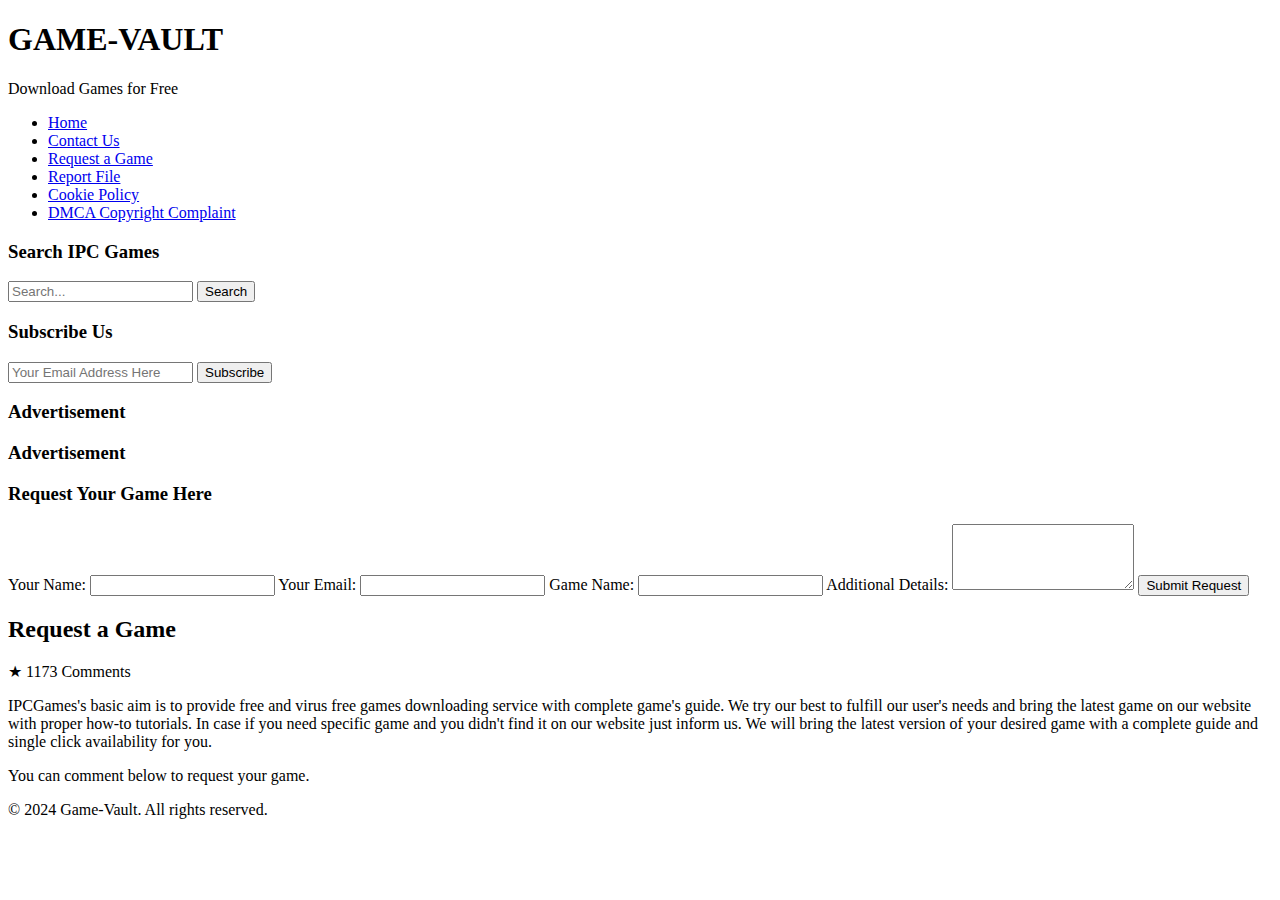
==== request.html @ f9f5d69b "Update request.html" ====
<!DOCTYPE html>
<html lang="en">
<head>
    <meta charset="UTF-8">
    <meta name="viewport" content="width=device-width, initial-scale=1.0">
    <title>IPC Games - Request a Game</title>
    <link rel="stylesheet" href="req-styles.css">
</head>
<body>
    <header>
        <div class="logo">
            <h1>GAME-VAULT</h1>
            <p>Download Games for Free</p>
        </div>
        <nav>
            <ul>
                <li><a href="#">Home</a></li>
                <li><a href="#">Contact Us</a></li>
                <li><a href="#">Request a Game</a></li>
                <li><a href="#">Report File</a></li>
                <li><a href="#">Cookie Policy</a></li>
                <li><a href="#">DMCA Copyright Complaint</a></li>
            </ul>
        </nav>
    </header>
    <section id="content">
        <aside>
            <div class="search-box">
                <h3>Search IPC Games</h3>
                <input type="text" placeholder="Search...">
                <button>Search</button>
            </div>
            <div class="subscribe-box">
                <h3>Subscribe Us</h3>
                <input type="email" placeholder="Your Email Address Here">
                <button>Subscribe</button>
            </div>
            <div class="advertisement">
                <h3>Advertisement</h3>
                <!-- Advertisement content here -->
            </div>
            <div class="advertisement">
                <h3>Advertisement</h3>
                <!-- Advertisement content here -->
            </div>
            <div class="request-section">
                <h3>Request Your Game Here</h3>
                <form id="game-request-form" netlify>
                    <label for="name">Your Name:</label>
                    <input type="text" id="name" name="name" required>

                    <label for="email">Your Email:</label>
                    <input type="email" id="email" name="email" required>

                    <label for="game">Game Name:</label>
                    <input type="text" id="game" name="game" required>

                    <label for="details">Additional Details:</label>
                    <textarea id="details" name="details" rows="4" required></textarea>

                    <button type="submit">Submit Request</button>
                </form>
            </div>
        </aside>
        <main>
            <article class="request">
                <h2>Request a Game</h2>
                <p>★ 1173 Comments</p>
                <p>IPCGames's basic aim is to provide free and virus free games downloading service with complete game's guide. We try our best to fulfill our user's needs and bring the latest game on our website with proper how-to tutorials. In case if you need specific game and you didn't find it on our website just inform us. We will bring the latest version of your desired game with a complete guide and single click availability for you.</p>
                <p>You can comment below to request your game.</p>
            </article>
        </main>
    </section>
    <footer>
        <p>&copy; 2024 Game-Vault. All rights reserved.</p>
    </footer>
    <script src="req-scripts.js"></script>
    <!-- Google tag (gtag.js) -->
<script async src="https://www.googletagmanager.com/gtag/js?id=G-JN3R67ZNXM"></script>
<script>
  window.dataLayer = window.dataLayer || [];
  function gtag(){dataLayer.push(arguments);}
  gtag('js', new Date());

  gtag('config', 'G-JN3R67ZNXM');
</script>
</body>
</html>
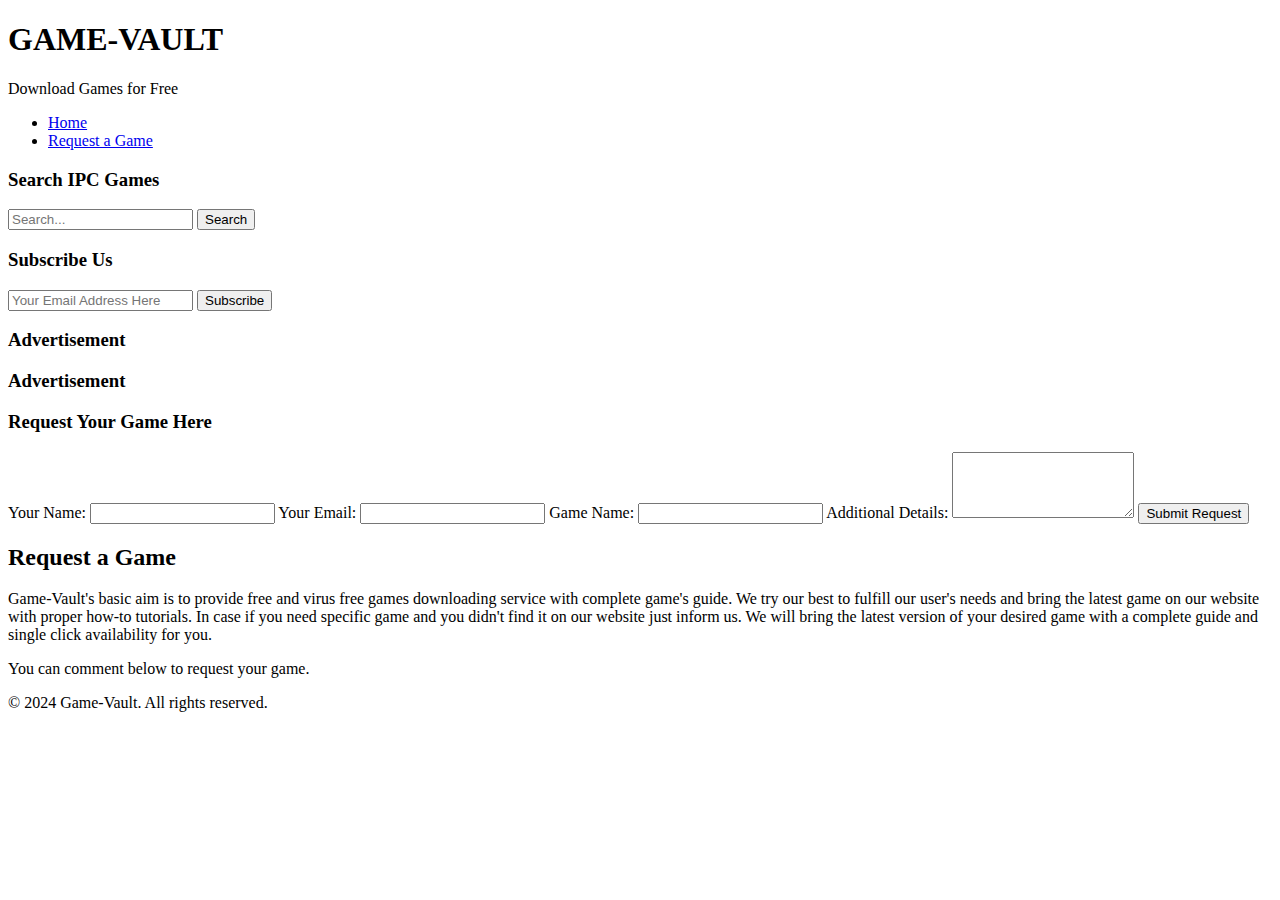
==== commit b383844b: "Update request.html" ====
--- a/request.html
+++ b/request.html
@@ -14,12 +14,8 @@
         </div>
         <nav>
             <ul>
-                <li><a href="#">Home</a></li>
-                <li><a href="#">Contact Us</a></li>
-                <li><a href="#">Request a Game</a></li>
-                <li><a href="#">Report File</a></li>
-                <li><a href="#">Cookie Policy</a></li>
-                <li><a href="#">DMCA Copyright Complaint</a></li>
+                <li><a href="index.html">Home</a></li>
+                <li><a href="request.html">Request a Game</a></li>
             </ul>
         </nav>
     </header>
@@ -45,7 +41,7 @@
             </div>
             <div class="request-section">
                 <h3>Request Your Game Here</h3>
-                <form id="game-request-form" netlify>
+                <form name="contact" netlify>
                     <label for="name">Your Name:</label>
                     <input type="text" id="name" name="name" required>
 
@@ -65,8 +61,8 @@
         <main>
             <article class="request">
                 <h2>Request a Game</h2>
-                <p>★ 1173 Comments</p>
-                <p>IPCGames's basic aim is to provide free and virus free games downloading service with complete game's guide. We try our best to fulfill our user's needs and bring the latest game on our website with proper how-to tutorials. In case if you need specific game and you didn't find it on our website just inform us. We will bring the latest version of your desired game with a complete guide and single click availability for you.</p>
+
+                <p>Game-Vault's basic aim is to provide free and virus free games downloading service with complete game's guide. We try our best to fulfill our user's needs and bring the latest game on our website with proper how-to tutorials. In case if you need specific game and you didn't find it on our website just inform us. We will bring the latest version of your desired game with a complete guide and single click availability for you.</p>
                 <p>You can comment below to request your game.</p>
             </article>
         </main>
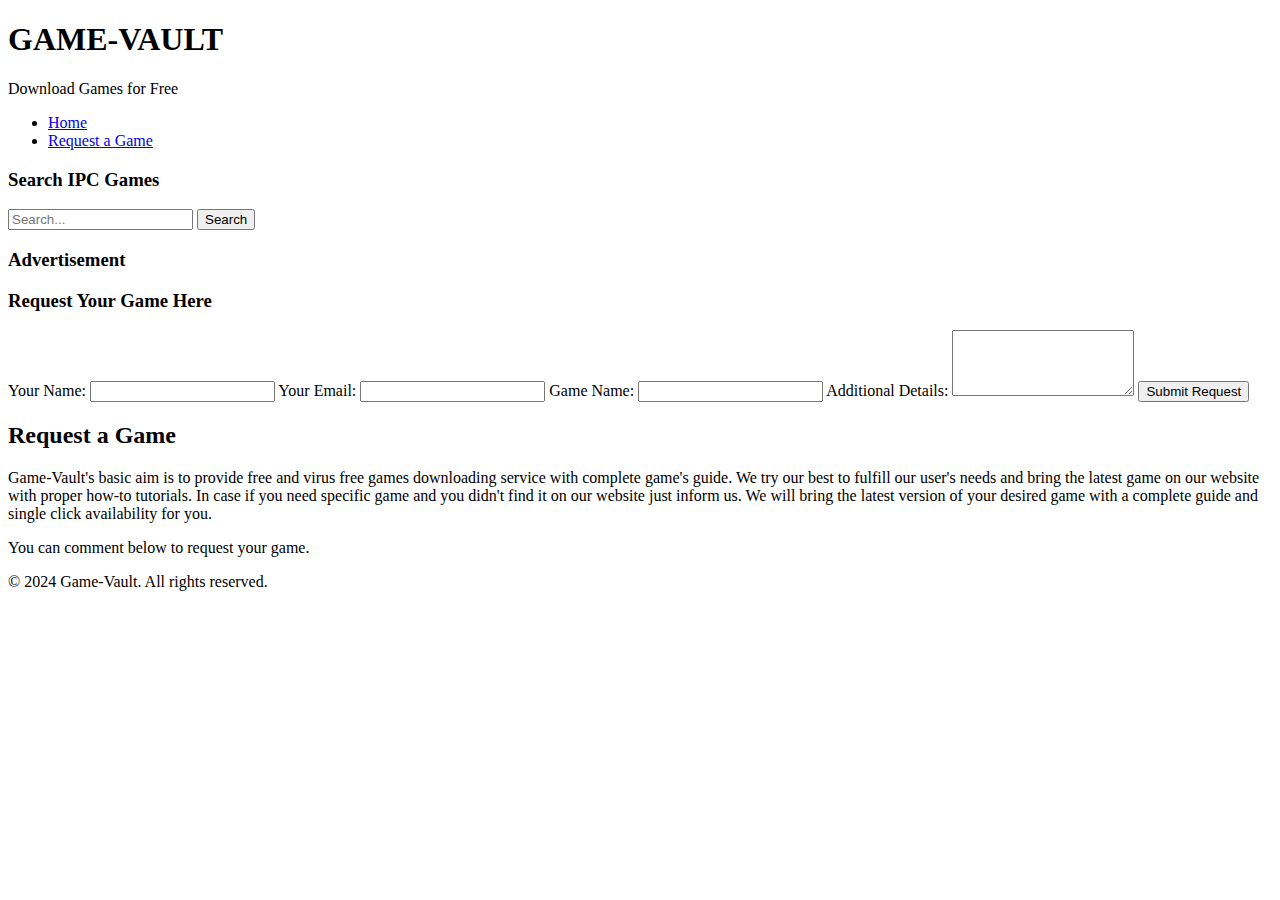
==== commit 5de7f51a: "Update request.html" ====
--- a/request.html
+++ b/request.html
@@ -26,7 +26,7 @@
                 <input type="text" placeholder="Search...">
                 <button>Search</button>
             </div>
-            <div class="subscribe-box">
+<!--             <div class="subscribe-box">
                 <h3>Subscribe Us</h3>
                 <input type="email" placeholder="Your Email Address Here">
                 <button>Subscribe</button>
@@ -38,7 +38,7 @@
             <div class="advertisement">
                 <h3>Advertisement</h3>
                 <!-- Advertisement content here -->
-            </div>
+            </div> 
             <div class="request-section">
                 <h3>Request Your Game Here</h3>
                 <form name="contact" netlify>
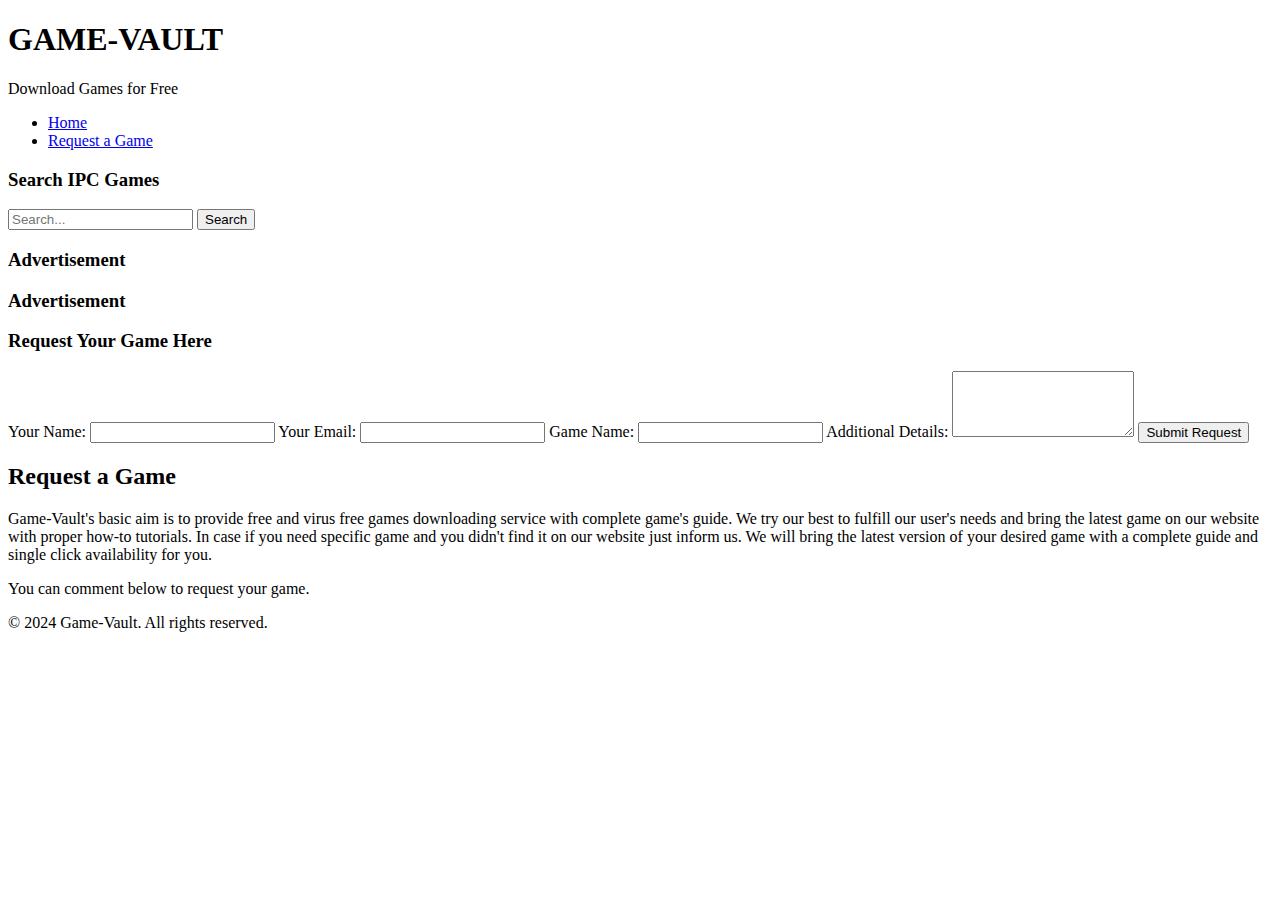
==== commit e0495d18: "Update request.html" ====
--- a/request.html
+++ b/request.html
@@ -3,7 +3,7 @@
 <head>
     <meta charset="UTF-8">
     <meta name="viewport" content="width=device-width, initial-scale=1.0">
-    <title>IPC Games - Request a Game</title>
+    <title>GAME-VAULT - Download Games for Free</title>
     <link rel="stylesheet" href="req-styles.css">
 </head>
 <body>
@@ -30,14 +30,16 @@
                 <h3>Subscribe Us</h3>
                 <input type="email" placeholder="Your Email Address Here">
                 <button>Subscribe</button>
+            </div> -->
+            <div class="advertisement">
+                <h3>Advertisement</h3>
+                <script async src="https://pagead2.googlesyndication.com/pagead/js/adsbygoogle.js?client=ca-pub-3307941732805238"
+     crossorigin="anonymous"></script>
             </div>
             <div class="advertisement">
                 <h3>Advertisement</h3>
-                <!-- Advertisement content here -->
-            </div>
-            <div class="advertisement">
-                <h3>Advertisement</h3>
-                <!-- Advertisement content here -->
+                <script async src="https://pagead2.googlesyndication.com/pagead/js/adsbygoogle.js?client=ca-pub-3307941732805238"
+     crossorigin="anonymous"></script>
             </div> 
             <div class="request-section">
                 <h3>Request Your Game Here</h3>
